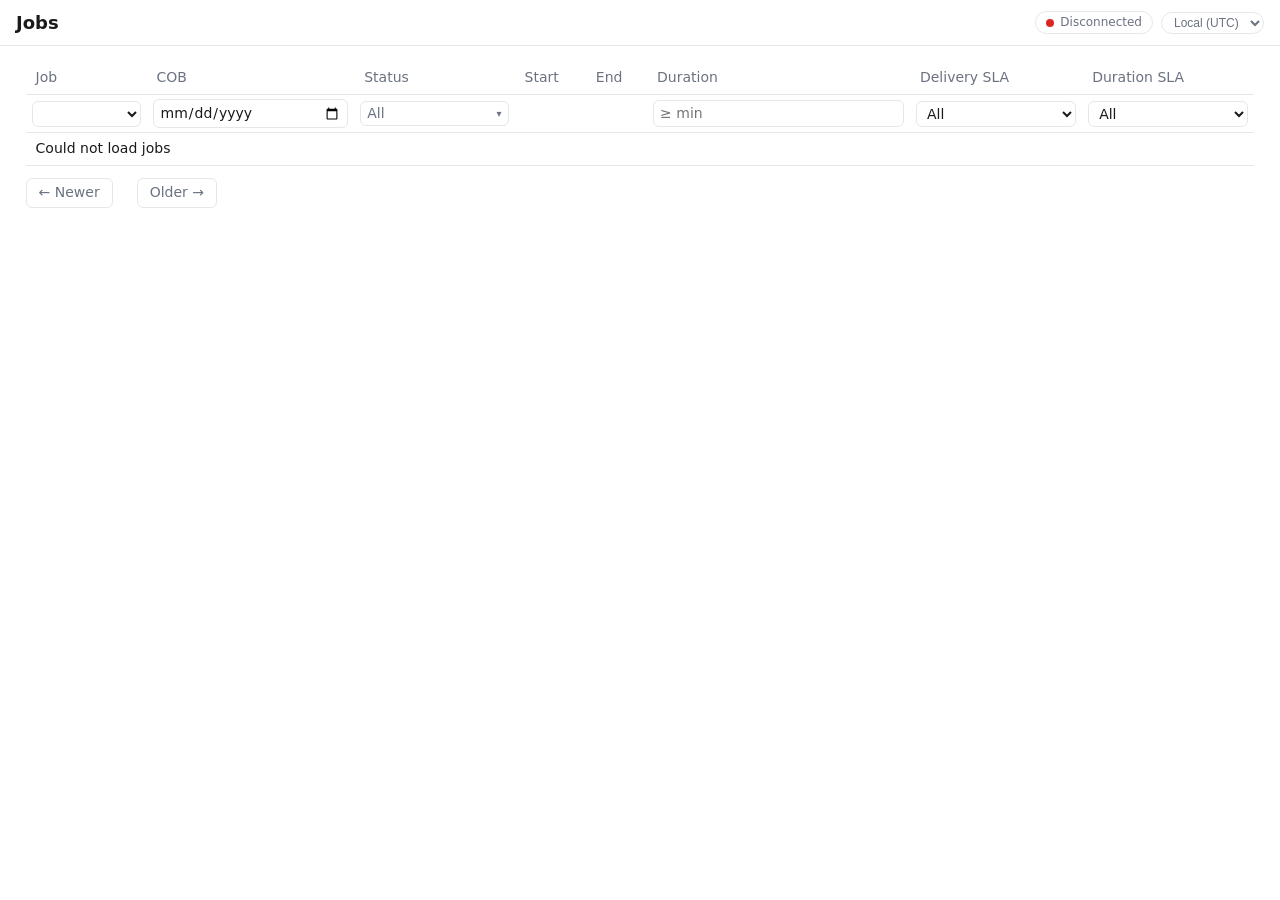
==== examples/dashboard/index.html @ 2ecdb04b "Split framework from examples: everything but src/joule moves under examples/ examples/flows (sample" ====
<!doctype html>
<html lang="en">
<head>
<meta charset="utf-8">
<meta name="viewport" content="width=device-width, initial-scale=1">
<title>Jobs</title>
<link rel="stylesheet" href="style.css">
<style>
  .table-wrap { overflow-x: auto; }
  tr.row { cursor: pointer; }
  tr.row:hover td { background: color-mix(in srgb, var(--muted) 12%, transparent); }
  tr.row.selected td { background: color-mix(in srgb, var(--run) 16%, transparent); }
  .pager { display: flex; align-items: center; gap: 12px; margin: 12px 0 28px; color: var(--muted); }
  .pager button { font: inherit; padding: 4px 12px; border: 1px solid var(--line); border-radius: 6px;
    background: none; color: inherit; cursor: pointer; }
  .pager button:disabled { opacity: .4; cursor: default; }
  button.snap, button.bust { font: inherit; font-size: 11px; padding: 2px 8px; border: 1px solid var(--line); border-radius: 6px; background: none; color: inherit; cursor: pointer; }
  #stagedata { width: 96vw; height: 92vh; max-width: none; padding: 0; }
  #stagedata[open] { display: flex; flex-direction: column; }
  .sd-head { display: flex; align-items: center; gap: 12px; padding: 10px 16px; border-bottom: 1px solid var(--line); flex: none; }
  .sd-head h3 { margin: 0; font-size: 16px; }
  .sd-x { font: inherit; background: none; border: 0; color: var(--muted); cursor: pointer; }
  .sd-tabs { display: flex; gap: 2px; padding: 0 12px; border-bottom: 1px solid var(--line); flex: none; }
  .sd-tabs button { font: inherit; font-size: 13px; padding: 8px 14px; background: none; color: var(--muted); border: 0; border-bottom: 2px solid transparent; cursor: pointer; }
  .sd-tabs button[aria-selected=true] { color: var(--fg); border-bottom-color: var(--run); }
  .sd-pane { flex: 1; min-height: 0; padding: 10px 16px 14px; flex-direction: column; gap: 8px; }
  .sd-pane:not([hidden]) { display: flex; }
  .sd-tools { display: flex; align-items: center; gap: 8px; flex-wrap: wrap; font-size: 12px; flex: none; }
  .sd-btn { font: inherit; font-size: 12px; padding: 3px 10px; border: 1px solid var(--line); border-radius: 6px; background: none; color: inherit; cursor: pointer; }
  .sd-btn:hover:not(:disabled) { background: var(--sel); }
  .sd-btn:disabled { opacity: .4; cursor: default; }
  .sd-btn.primary { border-color: var(--run); color: var(--run); }
  .sd-editor { height: 150px; flex: none; border: 1px solid var(--line); border-radius: 8px; overflow: hidden; }
  .sd-note { color: var(--muted); font-size: 12px; }
  .sd-err { color: var(--failed); font-size: 13px; padding: 12px; white-space: pre-wrap; }
  dialog { min-width: min(480px, 92vw); border: 1px solid var(--line); border-radius: 10px; padding: 16px;
    background: var(--bg); color: var(--fg); }
  dialog::backdrop { background: rgb(0 0 0 / .45); }
  .dlg-head { display: flex; justify-content: space-between; align-items: center; margin-bottom: 8px; }
  .dlg-head h3 { margin: 0; }
  .dlg-head button { font: inherit; background: none; border: 0; color: var(--muted); cursor: pointer; }
  .ok { color: var(--ok); } .bad { color: var(--failed); }
  tr.filters th { padding: 4px 6px; font-weight: normal; }
  tr.filters input, tr.filters select { width: 100%; min-width: 80px; box-sizing: border-box; font: inherit; padding: 3px 6px;
    border: 1px solid var(--line); border-radius: 6px; background: var(--bg); color: var(--fg); }
  .pillsel { position: relative; min-width: 110px; }
  .pillsel .trigger { width: 100%; display: flex; align-items: center; justify-content: space-between; gap: 6px; font: inherit; padding: 2px 6px;
    border: 1px solid var(--line); border-radius: 6px; background: var(--bg); color: var(--fg); cursor: pointer; }
  .pillsel .opts { position: fixed; z-index: 30; display: grid; gap: 2px; padding: 6px; background: var(--bg); border: 1px solid var(--line);
    border-radius: 8px; box-shadow: 0 8px 24px rgb(0 0 0 / .28); }
  .pillsel .opts[hidden] { display: none; }
  .pillsel .opts button { display: flex; padding: 4px 6px; border: 0; border-radius: 6px; background: none; color: inherit; font: inherit; text-align: left; cursor: pointer; }
  .pillsel .opts button:hover, .pillsel .opts button:focus-visible { background: color-mix(in srgb, var(--run) 14%, transparent); outline: none; }
  .pillsel .opts button[aria-selected=true] { background: var(--sel); }
  .pillsel .caret, .pillsel .all { color: var(--muted); }
  .pillsel .caret { font-size: 10px; }
  .detail-card { position: relative; margin-top: 8px; padding: 16px; border: 1px solid var(--line); border-radius: 8px; }
  .detail-card .meta { padding: 0; border: 0; padding-right: 76px; }  /* leave room for the buttons in the corner */
  .detail-act { position: absolute; top: 12px; right: 12px; display: flex; gap: 6px; }
  /* same look as the stage rows' icon buttons (.v3 .ico in layouts.js) */
  .detail-act .ico { width: 26px; height: 26px; padding: 0; margin: 0; display: inline-grid; place-items: center; border: 1px solid var(--line);
    border-radius: 6px; background: none; color: inherit; font-size: 14px; line-height: 1; text-decoration: none; cursor: pointer; }
  .detail-act .ico:hover { border-color: var(--run); }
  .detail-act .picon { width: 16px; height: 16px; }
  .stage-card { cursor: pointer; }
  .stage-card:hover, .stage-card.selected { border-color: var(--run); }
  .stage-card.selected { background: color-mix(in srgb, var(--run) 12%, transparent); }
</style>
</head>
<body>
<header class="topbar">
  <h1>Jobs</h1>
  <div id="topbar-controls" class="controls"></div>
</header>
<main>
  <div class="table-wrap">
    <table>
      <thead><tr><th>Job</th><th>COB</th><th>Status</th><th>Start</th><th>End</th><th>Duration</th><th>Delivery SLA</th><th>Duration SLA</th></tr>
        <tr class="filters">
          <th><select id="f-job" aria-label="Filter by job"></select></th>
          <th><input id="f-cob" type="date" aria-label="Filter by COB"></th>
          <th><div id="f-status"></div></th>
          <th></th><th></th>
          <th><input id="f-minutes" type="number" min="0" step="any" placeholder="≥ min" aria-label="Minimum duration in minutes"></th>
          <th><select id="f-sla" aria-label="Filter by delivery SLA">
            <option value="">All</option><option value="met">Met</option><option value="missed">Missed</option><option value="pending">Not finished</option>
          </select></th>
          <th><select id="f-dsla" aria-label="Filter by duration SLA">
            <option value="">All</option><option value="met">Met</option><option value="missed">Missed</option><option value="pending">Not finished</option>
          </select></th>
        </tr></thead>
      <tbody id="rows"></tbody>
    </table>
  </div>
  <div class="pager">
    <button id="prev">← Newer</button>
    <span id="pageinfo"></span>
    <button id="next">Older →</button>
  </div>

  <section id="detail" hidden>
    <h2 class="job-title" id="name"></h2>
    <div class="detail-card"><div id="rerun" class="detail-act"></div><dl class="meta" id="meta"></dl></div>
    <h3 class="eyebrow" style="margin-top:24px">Stages</h3>
    <div id="stages"></div>

    <section id="stage-detail" hidden>
      <div class="legend" id="legend"></div>
      <div id="stage-grid" style="height:min(70vh,640px)"></div>
    </section>
  </section>
</main>
<dialog id="instrument">
  <form method="dialog" class="dlg-head"><h3 id="inst-title"></h3><button aria-label="Close">✕</button></form>
  <table>
    <thead><tr><th>Stage</th><th>Status</th><th>Detail</th><th>Recorded</th></tr></thead>
    <tbody id="inst-rows"></tbody>
  </table>
</dialog>
<script src="live.js"></script>
<script src="tz.js"></script>
<script src="stage-common.js"></script>
<script src="layouts.js"></script>
<script src="stage-data.js"></script>
<script>
const $ = (id) => document.getElementById(id);
const esc = (s) => String(s).replace(/[&<>"]/g, (c) => ({ "&": "&amp;", "<": "&lt;", ">": "&gt;", '"': "&quot;" }[c]));
// Job and stage statuses are Prefect's state names; colour them by Prefect's state type.
const STATE_CLASS = { COMPLETED: "s-done", RUNNING: "s-inflight", PENDING: "s-inflight", CANCELLING: "s-inflight", FAILED: "s-failed", CRASHED: "s-failed" };
const pill = (s, type) => `<span class="pill ${STATE_CLASS[type] || "s-other"}">${esc(s)}</span>`;
const clock = (t) => fmtTime(t, { seconds: false });
const mins = (s, digits = 0) => s == null ? "–" : s < 60 ? `${s.toFixed(digits)} s` : `${(s / 60).toFixed(digits)} min`;
const sla = (v) => v === true ? `<span class="ok">✓</span>` : v === false ? `<span class="bad">✗</span>` : "–";
const slaText = ({ time, tz, day_offset = 0 }) => `${fmtZoned(time, tz)} T${day_offset ? "+" + day_offset : ""} · ${tz.split("/").pop().replace(/_/g, " ")}`;


// Live updates re-render in place: skip untouched content (keeps hover, focus and layout steady) and hold the scroll position.
const lastHTML = new WeakMap();
function setHTML(el, html) {
  if (lastHTML.get(el) === html) return;
  lastHTML.set(el, html);
  const x = scrollX, y = scrollY;
  el.innerHTML = html;
  if (scrollX !== x || scrollY !== y) scrollTo(x, y);
}

let page = 0, pages = 1, selected = null, stage = null, stageNames = [], openKey = null;
const STATUSES = ["init", "passed", "calibrated", "stressed", "uploaded", "failed"];
const badge = (s) => `<span class="cell ${esc(s)}"><span class="dot"></span>${esc(s)}</span>`;
const when = (t) => fmtTime(t, { date: true });
$("legend").innerHTML = STATUSES.map(badge).join("");

const jobFilters = { job: "f-job", cob: "f-cob", status: "f-status", min_minutes: "f-minutes", sla: "f-sla", dsla: "f-dsla" };
const jobQuery = () => Object.entries(jobFilters)
  .map(([k, id]) => [k, $(id).value.trim()]).filter(([, v]) => v)
  .map(([k, v]) => `&${k}=${encodeURIComponent(v)}`).join("");
// A select whose options are the status pills (a native <select> cannot style its options). It behaves like one to the
// rest of the page: `.value` is the chosen status ("" for All), "input" fires when it changes, and `.fill(names)` sets the options.
function pillSelect(el, label) {
  let value = "";
  el.classList.add("pillsel");
  el.innerHTML = `<button type="button" class="trigger" aria-haspopup="listbox" aria-expanded="false" aria-label="${esc(label)}"></button><div class="opts" role="listbox" hidden></div>`;
  const [trigger, menu] = el.children;
  const label_ = (v) => v ? pill(v, v.toUpperCase()) : `<span class="all">All</span>`;
  const draw = () => {
    trigger.innerHTML = `${label_(value)}<span class="caret" aria-hidden="true">▾</span>`;
    for (const b of menu.children) b.setAttribute("aria-selected", b.dataset.v === value);
  };
  const close = (refocus) => { menu.hidden = true; trigger.setAttribute("aria-expanded", "false"); if (refocus) trigger.focus(); };
  const choose = (v) => { const changed = v !== value; value = v; draw(); close(true); if (changed) el.dispatchEvent(new Event("input", { bubbles: true })); };
  const open = () => {
    const r = trigger.getBoundingClientRect();  // the menu is fixed-position so the table's scroll area cannot clip it
    Object.assign(menu.style, { top: `${r.bottom + 4}px`, left: `${r.left}px`, minWidth: `${r.width}px` });
    menu.hidden = false;
    trigger.setAttribute("aria-expanded", "true");
    (menu.querySelector("[aria-selected=true]") || menu.firstElementChild)?.focus();
  };
  Object.defineProperty(el, "value", { get: () => value, set: (v) => { value = v; draw(); } });
  el.fill = (names) => {
    if (menu.children.length) return;
    menu.innerHTML = ["", ...names].map((v) => `<button type="button" role="option" tabindex="-1" data-v="${esc(v)}">${label_(v)}</button>`).join("");
    draw();
  };
  trigger.onclick = () => menu.hidden ? open() : close(true);
  menu.onclick = (e) => { const b = e.target.closest("[role=option]"); if (b) choose(b.dataset.v); };
  menu.onkeydown = (e) => {
    const items = [...menu.children], i = items.indexOf(document.activeElement);
    if (e.key === "ArrowDown" || e.key === "ArrowUp") { items[(i + (e.key === "ArrowDown" ? 1 : items.length - 1)) % items.length].focus(); e.preventDefault(); }
    else if (e.key === "Escape") close(true);
    else if (e.key === "Tab") close(false);
  };
  document.addEventListener("click", (e) => { if (!el.contains(e.target)) close(false); });
  addEventListener("resize", () => close(false));
  addEventListener("scroll", () => close(false), true);
  draw();
}
pillSelect($("f-status"), "Filter by status");

const fillSelect = (el, values) => {
  if (el.options.length) return;
  setHTML(el, `<option value="">All</option>` + values.map((v) => `<option>${esc(v)}</option>`).join(""));
};

async function loadPage() {
  const r = await fetch(`api/jobs?page=${page}${jobQuery()}`);
  if (!r.ok) { $("rows").innerHTML = `<tr><td colspan="9">Could not load jobs</td></tr>`; return; }
  const d = await r.json();
  fillSelect($("f-job"), d.jobs);
  $("f-status").fill(d.statuses);
  pages = Math.max(1, Math.ceil(d.total / d.page_size));
  if (page >= pages) { page = pages - 1; return loadPage(); }
  setHTML($("rows"), d.rows.map((x) => `
    <tr class="row ${x.run_id === selected ? "selected" : ""}" data-run="${esc(x.run_id)}">
      <td>${esc(x.job)}</td><td>${esc(x.cob || "–")}</td><td>${pill(x.status, x.status_type)}</td>
      <td class="nw">${clock(x.start_time)}</td><td class="nw">${clock(x.end_time)}</td><td>${mins(x.duration_s)}</td><td>${sla(x.sla_met)}</td><td>${sla(x.duration_sla_met)}</td>
    </tr>`).join("") || `<tr><td colspan="8" class="muted">No runs match</td></tr>`);
  $("pageinfo").textContent = `Page ${page + 1} of ${pages} · ${d.total} runs`;
  $("prev").disabled = page === 0;
  $("next").disabled = page + 1 >= pages;
}

async function loadDetail() {
  if (!selected) return;
  const r = await fetch(`api/job?run=${encodeURIComponent(selected)}`);
  if (!r.ok) return;
  const j = await r.json();
  $("detail").hidden = false;
  $("name").textContent = j.name;
  const rows = [
    ["Delivery SLA", `${slaText(j.sla)} ${sla(j.sla_met)}` + (j.sla_deadline ? ` <span class="muted">due ${fmtTime(j.sla_deadline, { seconds: false, date: true })}</span>` : "")],
    ["Duration SLA", `within ${j.duration_sla.max_seconds} s ${sla(j.duration_sla_met)}`],
    ["Status", pill(j.status, j.status_type)],
    ["Iceberg table", j.iceberg_table ? `<code>${esc(j.iceberg_table)}</code>` : `<span class="muted">not configured</span>`],
    ...(j.links.length ? [["Links", j.links.filter((l) => /^https?:\/\//.test(l.url)).map((l) => `<a class="xlink" href="${esc(l.url)}" target="_blank" rel="noopener noreferrer">${esc(l.label)} ↗</a>`).join(" · ")]] : []),
  ];
  setHTML($("rerun"), (j.deployment_id ? `<button class="bust ico" data-label="↻" aria-label="Rerun this job" data-select data-deployment="${esc(j.deployment_id)}" data-params="${esc(JSON.stringify(Object.fromEntries(Object.entries(j.parameters).filter(([k]) => k !== "bust_cache_from"))))}" title="Start a new run with the same parameters (cache not busted)">↻</button>` : "") + `<a class="ico" href="${esc(j.url)}" title="Open this run in Prefect" aria-label="Open in Prefect">${PREFECT_ICON}</a>`);
  stageNames = j.stages;
  setHTML($("stages"), renderStages(j, stage));
  setHTML($("meta"), rows.map(([k, v]) => `<dt>${k}</dt><dd>${v}</dd>`).join(""));
}

// The stage's per-instrument outcomes in AG Grid's infinite row model: the server pages, sorts and filters (10,000+ rows).
let stageGrid = null, stageGridKey = null;
async function loadStage() {
  if (!selected || !stage) { $("stage-detail").hidden = true; return; }
  $("stage-detail").hidden = false;
  const k = `${selected}|${stage}`;
  if (stageGrid && stageGridKey === k) return void stageGrid.refreshInfiniteCache();
  stageGridKey = k;
  if (stageGrid) return void stageGrid.purgeInfiniteCache();
  await agGridReady();
  if (stageGrid) return;
  const box = $("stage-grid");
  box.className = agTheme();
  const filter = { filter: "agTextColumnFilter", floatingFilter: true, suppressHeaderMenuButton: true, filterParams: { buttons: [], suppressAndOrCondition: true, defaultOption: "contains", maxNumConditions: 1 } };
  stageGrid = agGrid.createGrid(box, {
    columnDefs: [
      { headerName: "Instrument", field: "key", flex: 1, minWidth: 140, cellRenderer: (p) => p.value == null ? "" : `<code>${esc(p.value)}</code>`, ...filter },
      { headerName: "Status", field: "status", width: 140, cellRenderer: (p) => p.value ? badge(p.value) : "", ...filter },
      { headerName: "Detail", field: "detail", flex: 2, minWidth: 160, ...filter },
      { headerName: "Recorded", field: "at", width: 240, valueFormatter: (p) => p.value ? when(p.value) : "", ...filter },
    ],
    defaultColDef: { sortable: true, resizable: true },
    rowModelType: "infinite", cacheBlockSize: 100, maxBlocksInCache: 20, infiniteInitialRowCount: 100,
    overlayNoRowsTemplate: "No instruments recorded for this stage in this run yet",
    onRowClicked: (e) => { if (e.data) { openKey = e.data.key; loadInstrument(); } },
    getRowStyle: () => ({ cursor: "pointer" }),
    datasource: {
      async getRows(p) {
        const q = new URLSearchParams({ run: selected, stage, offset: p.startRow, limit: p.endRow - p.startRow });
        for (const [col, f] of Object.entries(p.filterModel || {})) if (f.filter) q.set(col, f.filter);
        const s = p.sortModel?.[0];
        if (s) { q.set("sort", s.colId); q.set("dir", s.sort); }
        try {
          const r = await fetch(`api/stage?${q}`);
          if (!r.ok) throw new Error(r.status);
          const d = await r.json();
          p.successCallback(d.items, d.total);
        } catch (e) { p.failCallback(); }
      },
    },
  });
}

$("stages").addEventListener("keydown", (e) => {
  if ((e.key === "Enter" || e.key === " ") && e.target.matches(".stage-card")) { e.preventDefault(); e.target.click(); }
});

async function loadInstrument() {
  if (!openKey) return;
  const r = await fetch(`api/instrument?run=${encodeURIComponent(selected)}&key=${encodeURIComponent(openKey)}`);
  if (!r.ok) return;
  const { stages } = await r.json();
  const by = Object.fromEntries(stages.map((s) => [s.stage_name, s]));
  $("inst-title").innerHTML = `<code>${esc(openKey)}</code>`;
  setHTML($("inst-rows"), stageNames.map((n) => {
    const s = by[n];
    return `<tr><td>${esc(n)}</td><td>${s ? badge(s.status) : `<span class="muted">–</span>`}</td><td>${s ? esc(s.detail || "") : ""}</td>
      <td class="muted nw">${s ? when(s.recorded_at) : ""}</td></tr>`;
  }).join(""));
  if (!$("instrument").open) $("instrument").showModal();
}

$("instrument").addEventListener("close", () => { openKey = null; });
$("instrument").addEventListener("click", (e) => { if (e.target === e.currentTarget) e.currentTarget.close(); });

// Start a run straight from the dashboard: POST to Prefect's API, then link to the run it created.
async function startRun(btn) {
  btn.disabled = true;
  btn.textContent = "starting…";
  try {
    const r = await fetch(`/prefect/api/deployments/${btn.dataset.deployment}/create_flow_run`, {
      method: "POST", headers: { "Content-Type": "application/json" },
      body: JSON.stringify({ parameters: JSON.parse(btn.dataset.params) }),
    });
    if (!r.ok) throw new Error(`${r.status} ${(await r.text()).slice(0, 200)}`);
    const run = await r.json();
    if ("select" in btn.dataset) {  // the card's own button: show the run it started
      selected = run.id;
      btn.disabled = false;
      btn.textContent = btn.dataset.label;
      loadPage(); loadDetail(); loadStage();
    } else {
      btn.outerHTML = `<a class="tlink" href="?run=${esc(run.id)}">started: ${esc(run.name)} →</a>`;
    }
  } catch (err) {
    btn.disabled = false;
    btn.textContent = btn.dataset.label || "rerun from here";
    alert(`Could not start the run: ${err.message}`);
  }
}

$("rerun").addEventListener("click", (e) => {
  const b = e.target.closest("button.bust");
  if (b) startRun(b);
});
$("meta").addEventListener("click", (e) => {
  const b = e.target.closest("button.bust");
  if (b) startRun(b);
});

$("stages").addEventListener("click", (e) => {
  const view = e.target.closest("button.snap");
  if (view) return void openStageData(selected, view.dataset.stage);
  const bust = e.target.closest("button.bust");
  if (bust) return void startRun(bust);
  if (e.target.closest("a.tlink")) return;
  const b = e.target.closest(".stage-card");
  if (!b) return;
  stage = stage === b.dataset.stage ? null : b.dataset.stage;
  document.querySelectorAll(".stage-card").forEach((x) => x.classList.toggle("selected", x.dataset.stage === stage));
  loadStage();
});

$("rows").addEventListener("click", (e) => {
  const tr = e.target.closest("tr.row");
  if (!tr) return;
  selected = tr.dataset.run;
  document.querySelectorAll("tr.row").forEach((x) => x.classList.toggle("selected", x === tr));
  loadDetail();
  loadStage();
});
let filterTimer;
for (const id of Object.values(jobFilters)) {
  $(id).addEventListener("input", () => { clearTimeout(filterTimer); filterTimer = setTimeout(() => { page = 0; loadPage(); }, 250); });
}
$("prev").onclick = () => { page--; loadPage(); };
$("next").onclick = () => { page++; loadPage(); };

selected = new URLSearchParams(location.search).get("run");  // deep link to a run's detail
stage = new URLSearchParams(location.search).get("stage");
loadPage();
loadDetail();

// Live updates: the server pushes a message whenever the audit log or a Prefect run changes.
let refreshTimer;
const refresh = () => { clearTimeout(refreshTimer); refreshTimer = setTimeout(() => { loadPage(); loadDetail(); loadStage(); loadInstrument(); }, 150); };
connectLive(refresh);
zonePicker(() => { refresh(); });
setInterval(refresh, 60000);  // safety net
</script>
</body>
</html>
---- examples/dashboard/style.css ----
:root {
    --bg: #fff; --fg: #1a1a1a; --muted: #6b7280; --line: #e5e7eb; --sel: #eef2ff;
    --gray: #9ca3af; --failed: #dc2626;
    --ok: #16a34a; --run: #2563eb; --warn: #d97706;
  }
  @media (prefers-color-scheme: dark) {
    :root { --bg: #14161a; --fg: #e5e7eb; --muted: #9ca3af; --line: #2a2e35; --sel: #1e2433;
      --gray: #6b7280; --failed: #f87171;
      --ok: #4ade80; --run: #60a5fa; --warn: #fbbf24; }
  }
  * { box-sizing: border-box; }
  body { margin: 0; padding: 16px; background: var(--bg); color: var(--fg);
    font: 14px/1.4 system-ui, sans-serif; }
  h1 { font-size: 18px; margin: 0 0 12px; }
  h2 { font-size: 14px; margin: 20px 0 8px; color: var(--muted); font-weight: 600; }
  main { max-width: min(1600px, 96vw); margin: 0 auto; }
  table { border-collapse: collapse; width: 100%; }
  th, td { text-align: left; padding: 6px 10px; border-bottom: 1px solid var(--line); }
  th { color: var(--muted); font-weight: 500; }
  tr.click { cursor: pointer; }
  tr.click:hover, tr.sel { background: var(--sel); }
  .wrap { overflow-x: auto; }
  .cell { display: inline-flex; align-items: center; gap: 6px; }
  .dot { width: 10px; height: 10px; border-radius: 50%; flex: none; }
  .init { --c: var(--gray); }
  .passed, .calibrated, .stressed { --c: var(--run); }
  .uploaded { --c: var(--ok); }
  .failed { --c: var(--failed); }
  .dot { background: var(--c, var(--gray)); }
  .timeline { list-style: none; margin: 0; padding: 0 0 0 8px; border-left: 2px solid var(--line); }
  .timeline li { position: relative; padding: 0 0 12px 16px; }
  .timeline li::before { content: ""; position: absolute; left: -14px; top: 4px; width: 10px;
    height: 10px; border-radius: 50%; background: var(--c); }
  .muted { color: var(--muted); } .legend { display: flex; gap: 14px; margin: 8px 0; }
  code { font-family: ui-monospace, monospace; }

  a { color: inherit; text-underline-offset: 2px; }
  .eyebrow { margin: 0; color: var(--muted); font-size: 12px; text-transform: uppercase; letter-spacing: .06em; }
  .job-title { font-size: 24px; margin: 0 0 12px; word-break: break-word; }
  .meta { display: grid; grid-template-columns: max-content 1fr; gap: 8px 20px; margin: 0;
    padding: 16px; border: 1px solid var(--line); border-radius: 8px; }
  .meta dt { color: var(--muted); } .meta dd { margin: 0; }
  .pill { display: inline-flex; align-items: center; gap: 6px; padding: 1px 10px; border-radius: 999px;
    border: 1px solid var(--c); color: var(--c); font-weight: 500; }
  .pill::before { content: ""; width: 8px; height: 8px; border-radius: 50%; background: var(--c); }
  .s-done { --c: var(--ok); } .s-inflight { --c: var(--run); } .s-failed { --c: var(--failed); }
  .s-other { --c: var(--muted); }
  .back { display: inline-block; margin-bottom: 12px; color: var(--muted); }
  .mix { display: flex; height: 12px; margin-top: 8px; border-radius: 6px; overflow: hidden;
    background: color-mix(in srgb, var(--muted) 18%, transparent); }
  .mix .seg { background: var(--c, var(--gray)); min-width: 3px; }
  .live { display: inline-flex; align-items: center; gap: 6px;
    padding: 2px 10px; border: 1px solid var(--line); border-radius: 999px; background: var(--bg, Canvas);
    font-size: 12px; color: var(--muted); }
  .live::before { content: ""; width: 8px; height: 8px; border-radius: 50%; background: var(--failed); }
  .live.on::before { background: var(--ok); animation: pulse 3s ease-in-out infinite; }
  @keyframes pulse {
    0%, 100% { opacity: 1; box-shadow: 0 0 0 0 color-mix(in srgb, var(--ok) 55%, transparent); }
    50% { opacity: .55; box-shadow: 0 0 0 5px transparent; }
  }
  @media (prefers-reduced-motion: reduce) { .live.on::before { animation: none; } }

  .tzsel { font-size: 12px; padding: 2px 8px; border: 1px solid var(--line);
    border-radius: 999px; background: var(--bg, Canvas); color: var(--muted); }
  .nw { white-space: nowrap; }
  .cnt { color: var(--muted); font-size: 12px; font-variant-numeric: tabular-nums; }
  .bad { color: var(--failed); }
  .mix .seg.failed { min-width: 4px; }
  /* C: timeline */
  .gantt { display: grid; gap: 8px; }
  .grow { display: grid; grid-template-columns: 200px 1fr 200px; gap: 16px; align-items: center; padding: 6px 10px;
    border: 1px solid transparent; border-radius: 8px; }
  .gantt .axis { padding-top: 0; cursor: default; }
  .axisl { display: flex; justify-content: space-between; color: var(--muted); font-size: 12px; }
  .track { position: relative; height: 26px; background: color-mix(in srgb, var(--muted) 10%, transparent); border-radius: 6px; }
  .bar { position: absolute; top: 4px; bottom: 4px; border-radius: 4px; background: color-mix(in srgb, var(--muted) 45%, transparent); min-width: 3px; }
  .limit { position: absolute; top: -3px; bottom: -3px; width: 2px; background: var(--failed); opacity: .7; border-radius: 1px; }
  .ghost { position: absolute; top: 0; bottom: 0; border: 1px dashed var(--muted); border-radius: 4px; min-width: 3px; }
  .grow .mix { margin: 0 0 2px; }
  .grow > div:first-child { min-width: 0; overflow-wrap: anywhere; }
  @media (max-width: 720px) {
    .grow { grid-template-columns: 1fr; gap: 8px; }
  }

  /* Sticky page header: title on the left, global controls (time zone, live status) on the right. */
  .topbar { position: sticky; top: 0; z-index: 20; display: flex; align-items: center; justify-content: space-between;
    gap: 12px; margin: -16px -16px 16px; padding: 10px 16px; background: var(--bg); border-bottom: 1px solid var(--line); }
  .topbar h1 { margin: 0; }
  .topbar .controls { display: flex; align-items: center; gap: 8px; }
.tlink, .bust { margin-left: 6px; white-space: nowrap; }
.bust { font-size: 11px; }
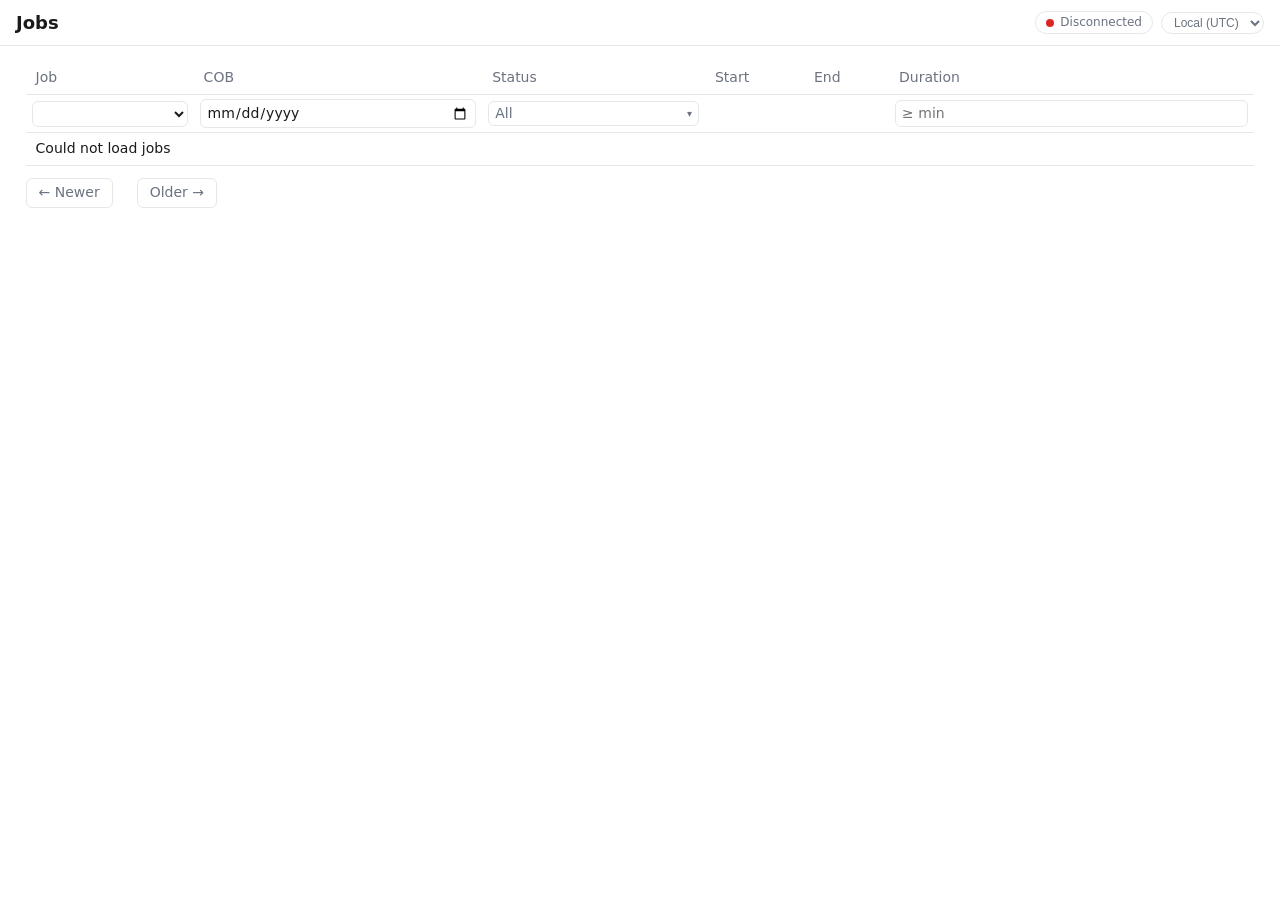
==== commit c74ba47e: "Remove SLAs and job-card links from the framework and the dashboard joule: drop Sla, Link, link(), a" ====
--- a/examples/dashboard/index.html
+++ b/examples/dashboard/index.html
@@ -75,19 +75,13 @@
 <main>
   <div class="table-wrap">
     <table>
-      <thead><tr><th>Job</th><th>COB</th><th>Status</th><th>Start</th><th>End</th><th>Duration</th><th>Delivery SLA</th><th>Duration SLA</th></tr>
+      <thead><tr><th>Job</th><th>COB</th><th>Status</th><th>Start</th><th>End</th><th>Duration</th></tr>
         <tr class="filters">
           <th><select id="f-job" aria-label="Filter by job"></select></th>
           <th><input id="f-cob" type="date" aria-label="Filter by COB"></th>
           <th><div id="f-status"></div></th>
           <th></th><th></th>
           <th><input id="f-minutes" type="number" min="0" step="any" placeholder="≥ min" aria-label="Minimum duration in minutes"></th>
-          <th><select id="f-sla" aria-label="Filter by delivery SLA">
-            <option value="">All</option><option value="met">Met</option><option value="missed">Missed</option><option value="pending">Not finished</option>
-          </select></th>
-          <th><select id="f-dsla" aria-label="Filter by duration SLA">
-            <option value="">All</option><option value="met">Met</option><option value="missed">Missed</option><option value="pending">Not finished</option>
-          </select></th>
         </tr></thead>
       <tbody id="rows"></tbody>
     </table>
@@ -130,8 +124,6 @@
 const pill = (s, type) => `<span class="pill ${STATE_CLASS[type] || "s-other"}">${esc(s)}</span>`;
 const clock = (t) => fmtTime(t, { seconds: false });
 const mins = (s, digits = 0) => s == null ? "–" : s < 60 ? `${s.toFixed(digits)} s` : `${(s / 60).toFixed(digits)} min`;
-const sla = (v) => v === true ? `<span class="ok">✓</span>` : v === false ? `<span class="bad">✗</span>` : "–";
-const slaText = ({ time, tz, day_offset = 0 }) => `${fmtZoned(time, tz)} T${day_offset ? "+" + day_offset : ""} · ${tz.split("/").pop().replace(/_/g, " ")}`;
 
 
 // Live updates re-render in place: skip untouched content (keeps hover, focus and layout steady) and hold the scroll position.
@@ -150,7 +142,7 @@
 const when = (t) => fmtTime(t, { date: true });
 $("legend").innerHTML = STATUSES.map(badge).join("");
 
-const jobFilters = { job: "f-job", cob: "f-cob", status: "f-status", min_minutes: "f-minutes", sla: "f-sla", dsla: "f-dsla" };
+const jobFilters = { job: "f-job", cob: "f-cob", status: "f-status", min_minutes: "f-minutes" };
 const jobQuery = () => Object.entries(jobFilters)
   .map(([k, id]) => [k, $(id).value.trim()]).filter(([, v]) => v)
   .map(([k, v]) => `&${k}=${encodeURIComponent(v)}`).join("");
@@ -203,7 +195,7 @@
 
 async function loadPage() {
   const r = await fetch(`api/jobs?page=${page}${jobQuery()}`);
-  if (!r.ok) { $("rows").innerHTML = `<tr><td colspan="9">Could not load jobs</td></tr>`; return; }
+  if (!r.ok) { $("rows").innerHTML = `<tr><td colspan="6">Could not load jobs</td></tr>`; return; }
   const d = await r.json();
   fillSelect($("f-job"), d.jobs);
   $("f-status").fill(d.statuses);
@@ -212,8 +204,8 @@
   setHTML($("rows"), d.rows.map((x) => `
     <tr class="row ${x.run_id === selected ? "selected" : ""}" data-run="${esc(x.run_id)}">
       <td>${esc(x.job)}</td><td>${esc(x.cob || "–")}</td><td>${pill(x.status, x.status_type)}</td>
-      <td class="nw">${clock(x.start_time)}</td><td class="nw">${clock(x.end_time)}</td><td>${mins(x.duration_s)}</td><td>${sla(x.sla_met)}</td><td>${sla(x.duration_sla_met)}</td>
-    </tr>`).join("") || `<tr><td colspan="8" class="muted">No runs match</td></tr>`);
+      <td class="nw">${clock(x.start_time)}</td><td class="nw">${clock(x.end_time)}</td><td>${mins(x.duration_s)}</td>
+    </tr>`).join("") || `<tr><td colspan="6" class="muted">No runs match</td></tr>`);
   $("pageinfo").textContent = `Page ${page + 1} of ${pages} · ${d.total} runs`;
   $("prev").disabled = page === 0;
   $("next").disabled = page + 1 >= pages;
@@ -227,11 +219,8 @@
   $("detail").hidden = false;
   $("name").textContent = j.name;
   const rows = [
-    ["Delivery SLA", `${slaText(j.sla)} ${sla(j.sla_met)}` + (j.sla_deadline ? ` <span class="muted">due ${fmtTime(j.sla_deadline, { seconds: false, date: true })}</span>` : "")],
-    ["Duration SLA", `within ${j.duration_sla.max_seconds} s ${sla(j.duration_sla_met)}`],
     ["Status", pill(j.status, j.status_type)],
     ["Iceberg table", j.iceberg_table ? `<code>${esc(j.iceberg_table)}</code>` : `<span class="muted">not configured</span>`],
-    ...(j.links.length ? [["Links", j.links.filter((l) => /^https?:\/\//.test(l.url)).map((l) => `<a class="xlink" href="${esc(l.url)}" target="_blank" rel="noopener noreferrer">${esc(l.label)} ↗</a>`).join(" · ")]] : []),
   ];
   setHTML($("rerun"), (j.deployment_id ? `<button class="bust ico" data-label="↻" aria-label="Rerun this job" data-select data-deployment="${esc(j.deployment_id)}" data-params="${esc(JSON.stringify(Object.fromEntries(Object.entries(j.parameters).filter(([k]) => k !== "bust_cache_from"))))}" title="Start a new run with the same parameters (cache not busted)">↻</button>` : "") + `<a class="ico" href="${esc(j.url)}" title="Open this run in Prefect" aria-label="Open in Prefect">${PREFECT_ICON}</a>`);
   stageNames = j.stages;
--- a/examples/dashboard/style.css
+++ b/examples/dashboard/style.css
@@ -74,7 +74,6 @@
   .axisl { display: flex; justify-content: space-between; color: var(--muted); font-size: 12px; }
   .track { position: relative; height: 26px; background: color-mix(in srgb, var(--muted) 10%, transparent); border-radius: 6px; }
   .bar { position: absolute; top: 4px; bottom: 4px; border-radius: 4px; background: color-mix(in srgb, var(--muted) 45%, transparent); min-width: 3px; }
-  .limit { position: absolute; top: -3px; bottom: -3px; width: 2px; background: var(--failed); opacity: .7; border-radius: 1px; }
   .ghost { position: absolute; top: 0; bottom: 0; border: 1px dashed var(--muted); border-radius: 4px; min-width: 3px; }
   .grow .mix { margin: 0 0 2px; }
   .grow > div:first-child { min-width: 0; overflow-wrap: anywhere; }
